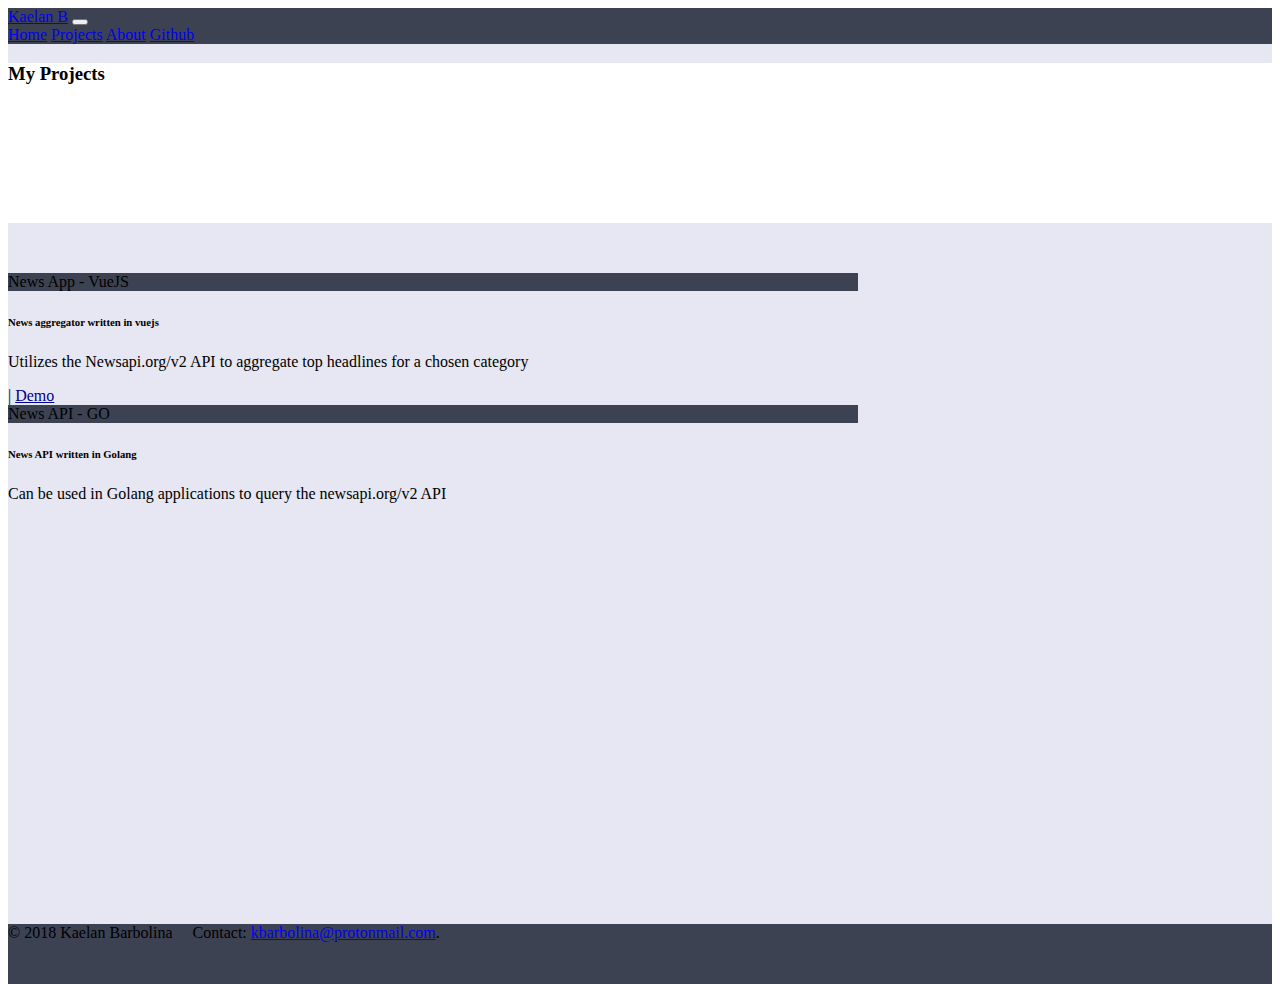
==== projects.html @ 1bf624b9 "27-May-18 00:02" ====
<!doctype html>
<html lang="en">
    <head>
        <meta charset="utf-8">
        <meta name="viewport" content="width=device-width, initial-scale=1, shrink-to-fit=no">

        <script type="text/javascript" src="js/jquery-3.3.1.min.js"></script>
        <script type="text/javascript" src="js/bootstrap.min.js"></script>

        <link rel="stylesheet" href="https://use.fontawesome.com/releases/v5.0.13/css/all.css" integrity="sha384-DNOHZ68U8hZfKXOrtjWvjxusGo9WQnrNx2sqG0tfsghAvtVlRW3tvkXWZh58N9jp" crossorigin="anonymous">
        <link rel="stylesheet" href="css/bootstrap.min.css">
        <link rel="stylesheet" href="css/style.css">

        <title>Kaelan Barbolina</title>
    </head>
    <body>
        <div class="main">
            <nav class="navbar sticky-top navbar-expand-lg navbar-dark maincolor">
            <div class="container">
                <a class="navbar-brand" href="projects.html">Kaelan B</a>
                <button class="navbar-toggler" type="button" data-toggle="collapse" data-target="#navbarNavAltMarkup" aria-controls="navbarNavAltMarkup" aria-expanded="false" aria-label="Toggle navigation">
                    <span class="navbar-toggler-icon"></span>
                </button>
                <div class="collapse navbar-collapse" id="navbarNavAltMarkup">
                    <div class="navbar-nav">
                        <a class="nav-item nav-link" href="index.html">Home</a>
                        <a class="nav-item nav-link active" href="projects.html">Projects</a>
                        <a class="nav-item nav-link" href="resume.html">About</a>
                        <a class="nav-item nav-link" href="https://github.com/kaelanb" target="_blank"><i class="fab fa-github"></i> Github</a>
                        
                    </div>
                </div>
            </div>
            </nav>
            
            <div class="banner">
                <div class="p-5 text-white text-center">
                    <h3>My Projects</h3>
                </div>
            </div>

            <div class="container-fluid container-fluid-mod">

                <div class="card mb-3" >
                        <div class="card-header maincolor text-light">News App - VueJS</div>
                        <div class="card-body">
                            <h6 class="card-title">News aggregator written in vuejs </h6>
                            <p class="card-text">Utilizes the Newsapi.org/v2 API to aggregate top headlines for a chosen category</p>
                            <a class="link-color" href="https://github.com/kaelanb/newsapp-vuejs" target="_blank"><i class="fab fa-github"></i></a> | <a class="link-color" href="https://newsapp-vuejs.herokuapp.com/" target="_blank">Demo</a>
                        </div>
                </div>

                <div class="card mb-3">
                    <div class="card-header maincolor text-light">News API - GO</div>
                    <div class="card-body">
                        <h6 class="card-title">News API written in Golang </h6>
                        <p class="card-text">Can be used in Golang applications to query the newsapi.org/v2 API</p>
                        <a class="link-color" href="https://github.com/kaelanb/newsapi-go" target="_blank"><i class="fab fa-github"></i></a>
                    </div>
                </div>
            </div>
        </div>

        <div class="maincolor container-fluid text-white footer-style">
            <div class="container-fluid text-center pt-3">
                <p>© 2018 Kaelan Barbolina &nbsp;&nbsp;&nbsp; Contact: <a class="text-white" href="mailto:kbarbolina@protonmail.com">
                kbarbolina@protonmail.com</a>.</p>
            </div>
        </div>
        
    </body>
</html>
---- css/style.css ----
html, 
body {
    height: 100%;
}
.main{
    min-height: 100%;
    overflow: auto;
    padding-bottom: 60px;
    background-color: #E6E7F2
}

.maincolor {
    background-color: #3D4252;
}

.link-color {
    color:darkblue;
}
.container-fluid-mod {
    margin-top: 50px;
    max-width: 850px;
}

.container-fluid-mod2 {
    margin-top: 50px;
    max-width: 905px;
}

.headers{
    margin-bottom: 20px;
}

.centered {
    text-align: center;
}

.banner{
    height: 160px;
    background-image: url("images/blmountain2.jpg");
    background-color: #FFFFFF;
    margin-bottom: 40px;
   
}

.footer-style{
  
    position: relative;
    margin-top: -60px;
    height: 60px;
    clear: both;
}

.quote{
    font-size: 100%;
}
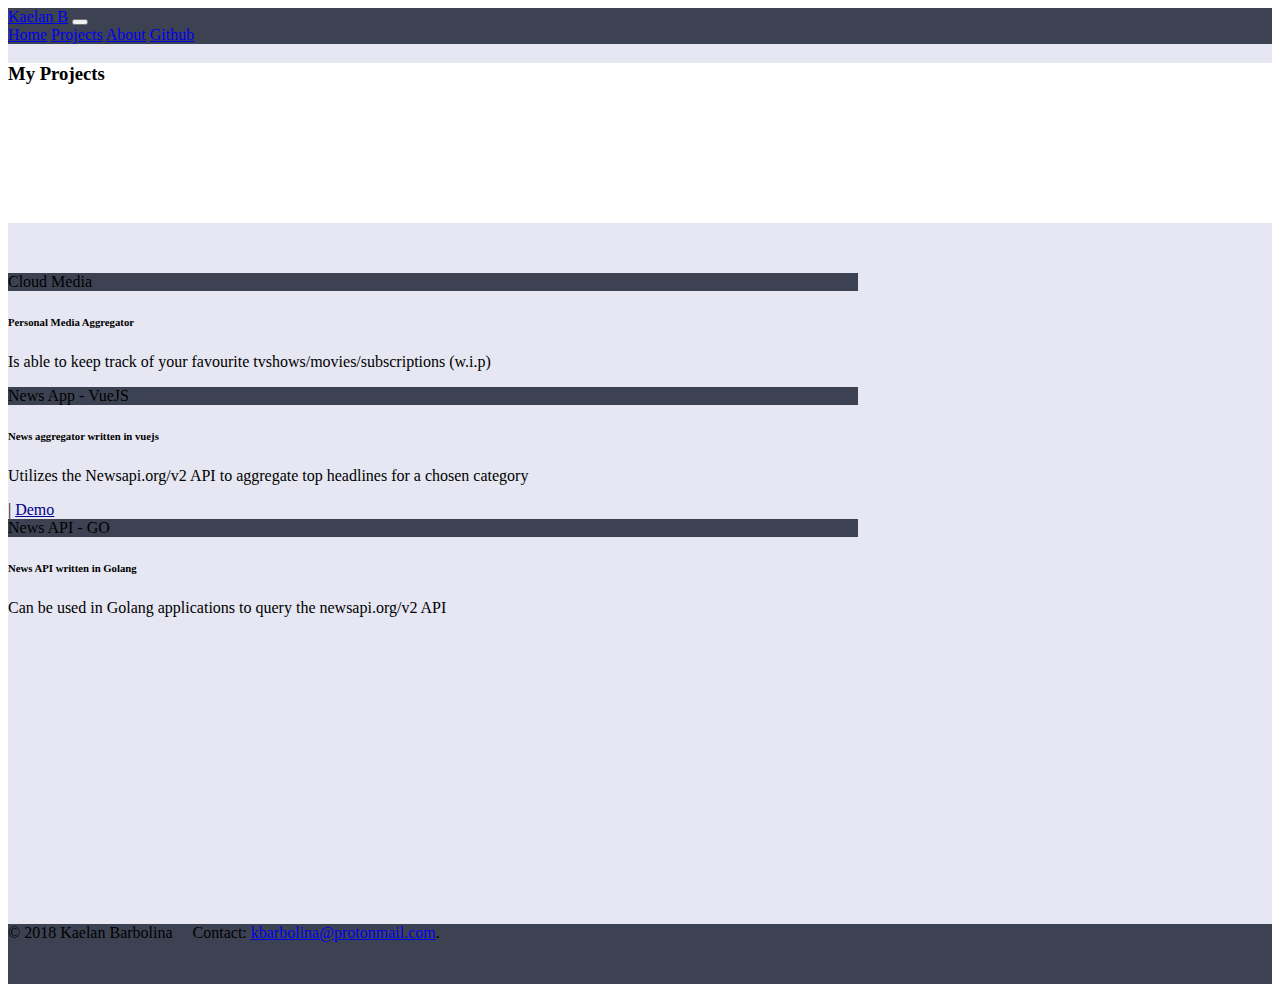
==== commit b1c1cf3d: "time: 01:09 - added new project to list" ====
--- a/projects.html
+++ b/projects.html
@@ -7,6 +7,16 @@
         <script type="text/javascript" src="js/jquery-3.3.1.min.js"></script>
         <script type="text/javascript" src="js/bootstrap.min.js"></script>
 
+		<!-- Global site tag (gtag.js) - Google Analytics -->
+		<script async src="https://www.googletagmanager.com/gtag/js?id=UA-105010918-1"></script>
+		<script>
+		  window.dataLayer = window.dataLayer || [];
+		  function gtag(){dataLayer.push(arguments);}
+		  gtag('js', new Date());
+		
+		  gtag('config', 'UA-105010918-1');
+		</script>
+				
         <link rel="stylesheet" href="https://use.fontawesome.com/releases/v5.0.13/css/all.css" integrity="sha384-DNOHZ68U8hZfKXOrtjWvjxusGo9WQnrNx2sqG0tfsghAvtVlRW3tvkXWZh58N9jp" crossorigin="anonymous">
         <link rel="stylesheet" href="css/bootstrap.min.css">
         <link rel="stylesheet" href="css/style.css">
@@ -42,6 +52,15 @@
             <div class="container-fluid container-fluid-mod">
 
                 <div class="card mb-3" >
+                        <div class="card-header maincolor text-light">Cloud Media</div>
+                        <div class="card-body">
+                            <h6 class="card-title">Personal Media Aggregator </h6>
+                            <p class="card-text">Is able to keep track of your favourite tvshows/movies/subscriptions (w.i.p)</p>
+                            <a class="link-color" href="https://github.com/kaelanb/cloud-media" target="_blank"><i class="fab fa-github"></i></a>
+                        </div>
+                </div>
+                
+                <div class="card mb-3" >
                         <div class="card-header maincolor text-light">News App - VueJS</div>
                         <div class="card-body">
                             <h6 class="card-title">News aggregator written in vuejs </h6>
@@ -69,4 +88,4 @@
         </div>
         
     </body>
-</html>+</html>
--- a/css/style.css
+++ b/css/style.css
@@ -43,7 +43,7 @@
 }
 
 .footer-style{
-  
+    bottom: 0; 
     position: relative;
     margin-top: -60px;
     height: 60px;
@@ -52,4 +52,4 @@
 
 .quote{
     font-size: 100%;
-}+}
